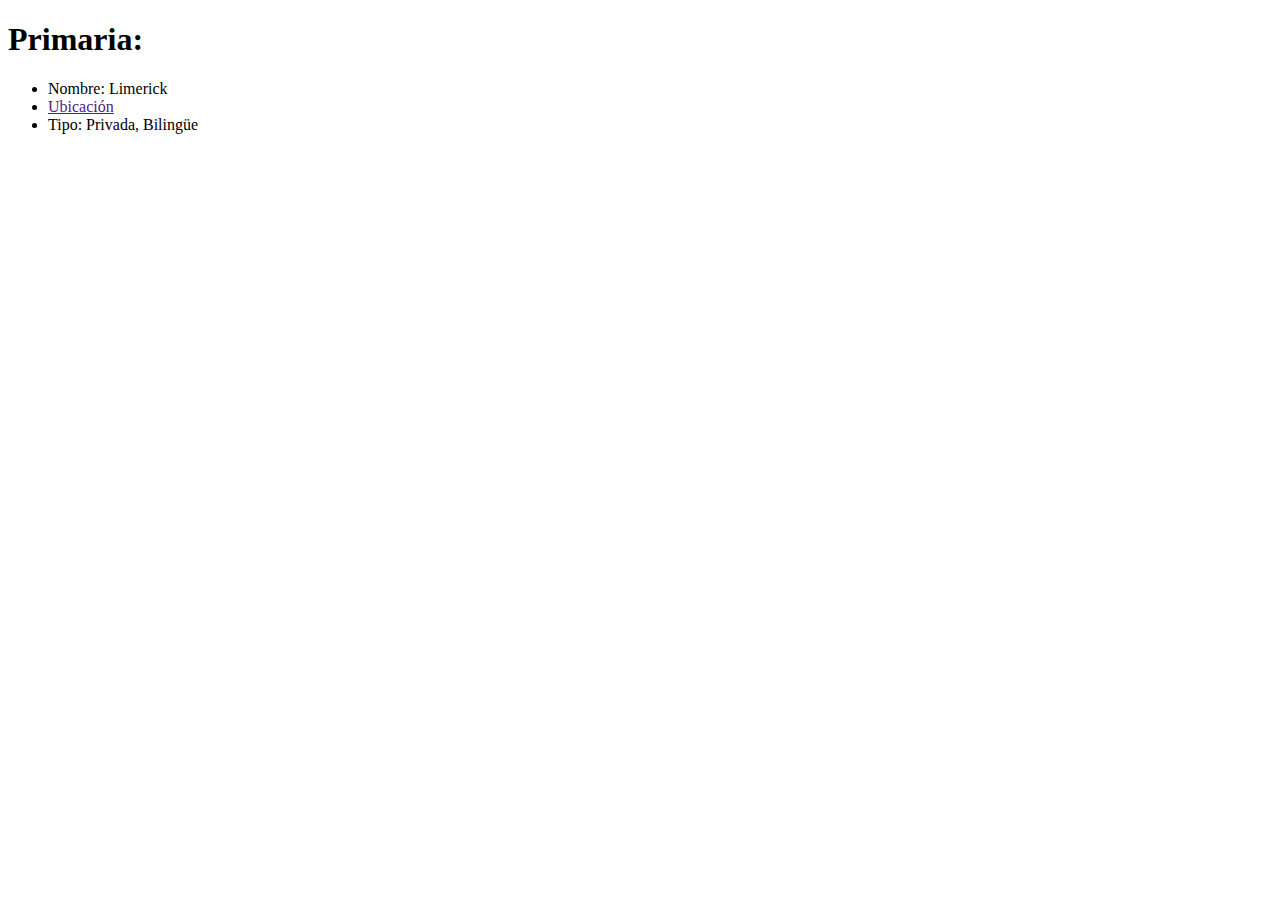
==== estudios.html @ 70e8d65b "Creado proyecto" ====
<!DOCTYPE html>
<html lang="en">
<head>
    <meta charset="UTF-8">
    <meta http-equiv="X-UA-Compatible" content="IE=edge">
    <meta name="viewport" content="width=device-width, initial-scale=1.0">
    <title>Document</title>
</head>
<body>
    <h1>Primaria:</h1>
    <ul>
        <li>Nombre: Limerick</li>
        <li><a href="">Ubicación</a></li>
        <li>Tipo: Privada, Bilingüe</li>
    </ul>
</body>
</html>
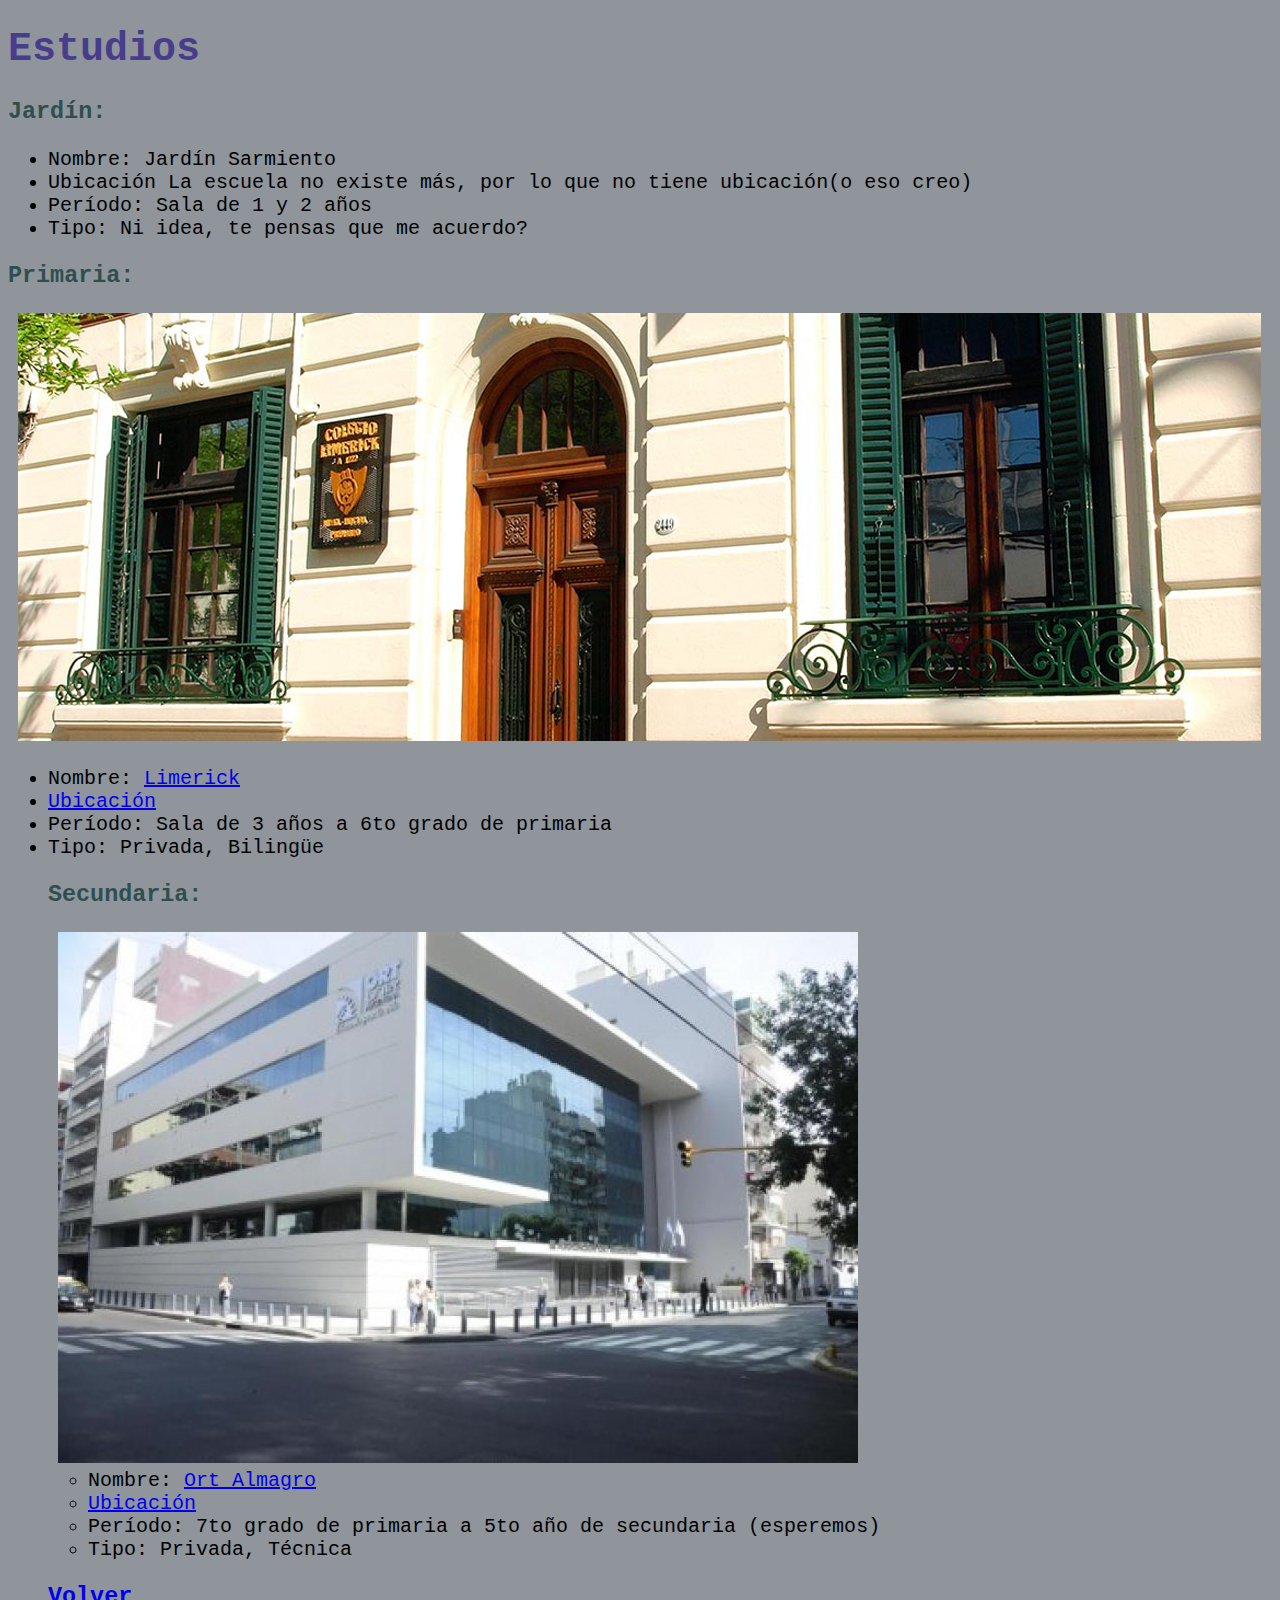
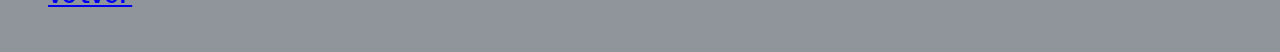
==== commit 3eb92f83: "Creada la página de amigos, modificada todas las páginas en general" ====
--- a/estudios.html
+++ b/estudios.html
@@ -4,14 +4,35 @@
     <meta charset="UTF-8">
     <meta http-equiv="X-UA-Compatible" content="IE=edge">
     <meta name="viewport" content="width=device-width, initial-scale=1.0">
-    <title>Document</title>
+    <title>Quién es Julián Furland?</title>
+    <link rel="stylesheet" href="style.css">
 </head>
 <body>
-    <h1>Primaria:</h1>
-    <ul>
-        <li>Nombre: Limerick</li>
-        <li><a href="">Ubicación</a></li>
-        <li>Tipo: Privada, Bilingüe</li>
-    </ul>
+    <h1>Estudios</h1>
+    <h3 id="hlist">Jardín:</h3>
+        <ul>
+            <li>Nombre: Jardín Sarmiento</li>
+            <li>Ubicación La escuela no existe más, por lo que no tiene ubicación(o eso creo)</li>
+            <li>Período: Sala de 1 y 2 años</li>
+            <li>Tipo: Ni idea, te pensas que me acuerdo?</li>
+        </ul>
+        <h3 id="hlist">Primaria:</h3>
+        <img id="imgraw" src="limerick.jpg">
+        <ul>
+            <li>Nombre: <a href="https://www.colegiolimerick.edu.ar/WebLimerick/">Limerick</a></li>
+            <li><a href="https://www.google.com.ph/maps/place/LIMERICK+Bilingual+School+Argentina/@-34.6350905,-58.4589942,17z/data=!4m6!3m5!1s0x95bcca2a2ec6acbf:0xaee345907ea0ad4a!8m2!3d-34.6352923!4d-58.4606273!16s%2Fg%2F1tdks_cl">Ubicación</a></li>
+            <li>Período: Sala de 3 años a 6to grado de primaria</li>
+            <li>Tipo: Privada, Bilingüe</li>
+       
+   
+        <h3 id="hlist">Secundaria:</h3>
+        <img id="imgraw" src="ort.jpg">
+        <ul>
+            <li>Nombre: <a href="https://campus.ort.edu.ar">Ort Almagro</a></li>
+            <li><a href="https://www.google.com.ph/maps/place/Escuela+ORT+sede+Almagro/@-34.6102739,-58.4301698,18z/data=!4m14!1m7!3m6!1s0x95bccb1a58ea9211:0xe29af42b266578d1!2sort+almagro!8m2!3d-34.6189487!4d-58.4374564!16s%2Fg%2F11tmwcfzlv!3m5!1s0x95bcca680b697a73:0xb6fa8d39f7cf0dc9!8m2!3d-34.6099906!4d-58.4291423!16s%2Fg%2F1tnbm9vv">Ubicación</a></li>
+            <li>Período: 7to grado de primaria a 5to año de secundaria (esperemos)</li>
+            <li>Tipo: Privada, Técnica</li>
+        </ul> 
+    <h3><a href="index.html">Volver</a></h3>
 </body>
 </html>--- a/style.css
+++ b/style.css
@@ -0,0 +1,43 @@
+body{
+    background-color: rgb(143, 149, 155);
+    font-family: monospace;
+    font-size: x-large;
+}
+#epigraph{
+    font-size: medium;
+    margin-left: 10px;
+    font-weight: bold;
+}
+#imggallery{
+    float: left;
+    margin-left: 10px;
+    width: 500px;
+    height: 500px;
+}
+#imgindex{
+    float: left;
+    margin-left: 10px;
+    width: 500px;
+    height: 700px;
+}
+#hyperlinks{
+    float: left;
+    margin-left: 50px;
+}
+#infolist{
+    float: left;
+}
+#imglast{
+    margin-left: 10px;
+    width: 500px;
+    height: 500px;
+}
+#imgraw{
+    margin-left: 10px;
+}
+h1{
+    color: darkslateblue;
+}
+#hlist{
+    color: darkslategrey;
+}
